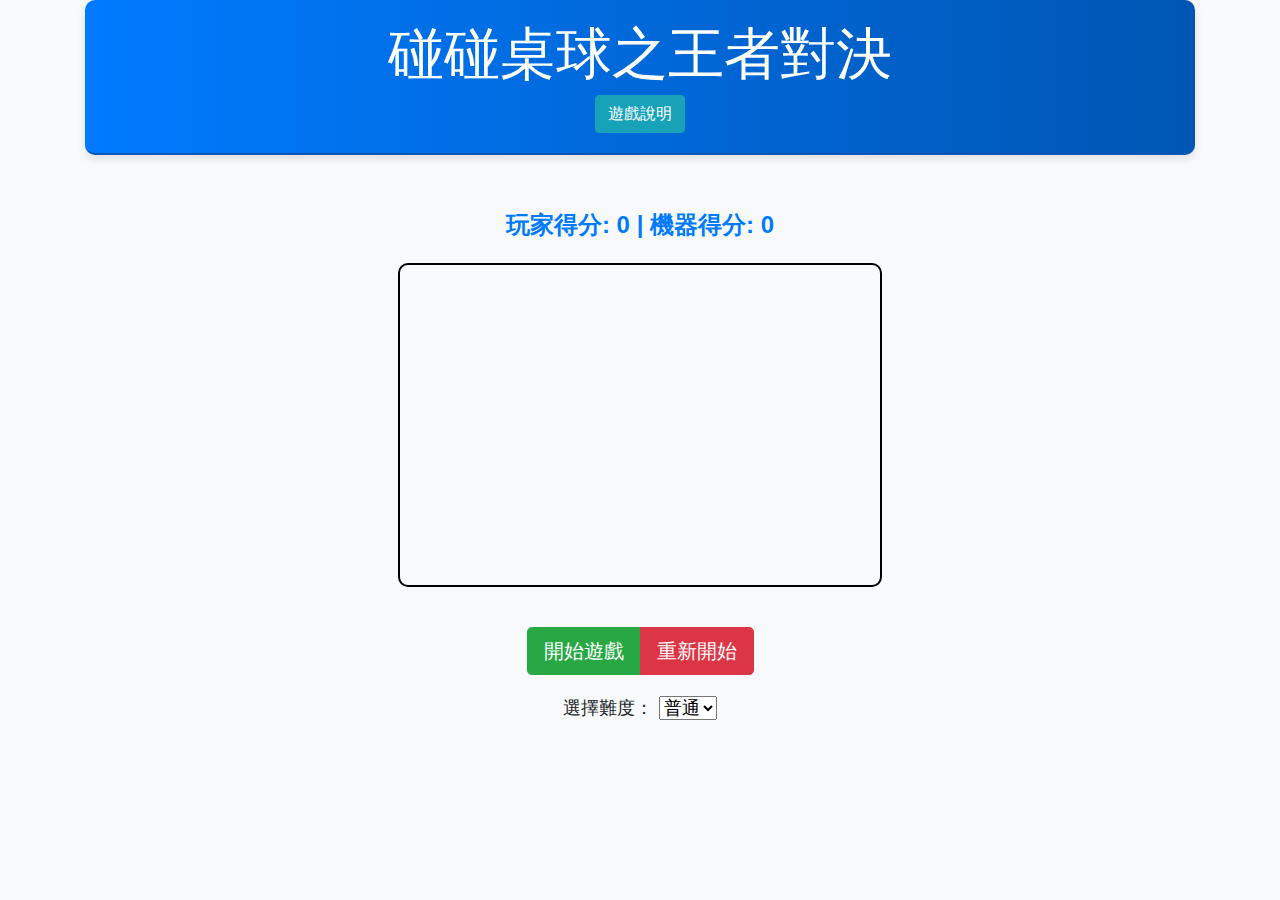
==== index.html @ c7da49b1 "Update and rename 專題遊戲.html to index.html" ====
<!DOCTYPE html>
<html lang="zh-Hant">

<head>
    <meta charset="UTF-8">
    <meta name="viewport" content="width=device-width, initial-scale=1, shrink-to-fit=no">
    <link rel="stylesheet" href="https://stackpath.bootstrapcdn.com/bootstrap/4.1.3/css/bootstrap.min.css">
    <title>碰碰桌球之王者對決</title>
    <style>
        body {
            background-color: #f8f9fa;
            font-family: 'Segoe UI', Tahoma, Geneva, Verdana, sans-serif;
        }

        canvas {
            background: url('pingpong-table.jpg') no-repeat center center;
            background-size: cover;
            display: block;
            margin: 20px auto;
            border: 2px solid #000;
            border-radius: 10px;
        }

        #score {
            font-size: 24px;
            margin: 20px 0;
            color: #007bff;
            font-weight: bold;
        }

        .jumbotron {
            background: linear-gradient(90deg, #007bff, #0056b3);
            color: white;
            padding: 20px;
            border-bottom: 2px solid #0056b3;
            border-radius: 10px;
            box-shadow: 0 4px 8px rgba(0, 0, 0, 0.1);
        }

        .btn-group {
            margin-top: 20px;
        }

        .btn {
            transition: all 0.3s ease;
        }

        .btn:hover {
            transform: scale(1.1);
        }

        .modal-content {
            color: #333;
        }

        #difficultySelect {
            margin-top: 20px;
            font-size: 18px;
        }
    </style>
</head>

<body>
    <div class="container">
        <div class="jumbotron text-center">
            <h1 class="display-4">碰碰桌球之王者對決</h1>
            <button type="button" class="btn btn-info" data-toggle="modal" data-target="#gameInstructionsModal">
                遊戲說明
            </button>
        </div>
        <div class="row">
            <div class="col-12 text-center">
                <div id="score">玩家得分: 0 | 機器得分: 0</div>
                <canvas id="gameCanvas" width="480" height="320"></canvas>
                <div class="btn-group btn-group-lg" role="group">
                    <button id="startBtn" class="btn btn-success">開始遊戲</button>
                    <button id="resetBtn" class="btn btn-danger">重新開始</button>
                </div>
                <div id="difficultySelect" class="text-center">
                    <label for="difficulty">選擇難度：</label>
                    <select id="difficulty" class="form-control-inline">
                        <option value="easy">普通</option>
                        <option value="medium">中等</option>
                        <option value="hard">難</option>
                    </select>
                </div>
                <div id="audioControls" class="mt-4">
                    <audio id="backgroundMusic" src="遊戲王經典配樂.mp3" preload="auto" loop></audio>
                    <audio id="scoreSound" src="./095CA98B11C145.mp3" preload="auto"></audio>
                    <audio id="winSound" src="./5082.mp3" preload="auto"></audio>
                    <audio id="almostWinSound" src="./9498.mp3" preload="auto"></audio>
                </div>
            </div>
        </div>
        <img id="winImage" src="./贏1.jpg" style="display:none;">
        <img id="loseImage" src="./輸1.jpg" style="display:none;">
    </div>
    
    <div class="modal fade" id="gameInstructionsModal" tabindex="-1" role="dialog" aria-labelledby="gameInstructionsModalLabel" aria-hidden="true">
        <div class="modal-dialog" role="document">
            <div class="modal-content">
                <div class="modal-header">
                    <h5 class="modal-title" id="gameInstructionsModalLabel">遊戲說明</h5>
                    <button type="button" class="close" data-dismiss="modal" aria-label="Close">
                        <span aria-hidden="true">&times;</span>
                    </button>
                </div>
                <div class="modal-body">
                    <p class="lead">激烈的人機對戰，看看誰是最強的桌球高手！</p>
                    <p class="lead">使用滑鼠控制你的球拍，透過按鍵Q、W、E切換不同種類的球，先達到11分者勝利！</p>
                    <p><strong>按鍵說明：</strong> Q-快速球，W-切球，E-曲球。</p>
                </div>
                <div class="modal-footer">
                    <button type="button" class="btn btn-secondary" data-dismiss="modal">關閉</button>
                </div>
            </div>
        </div>
    </div>

    <script src="https://code.jquery.com/jquery-3.3.1.slim.min.js"></script>
    <script src="https://cdnjs.cloudflare.com/ajax/libs/popper.js/1.14.3/umd/popper.min.js"></script>
    <script src="https://stackpath.bootstrapcdn.com/bootstrap/4.1.3/js/bootstrap.min.js"></script>
    <script>
        const canvas = document.getElementById("gameCanvas");
        const ctx = canvas.getContext("2d");
        const backgroundMusic = document.getElementById("backgroundMusic");
        const scoreSound = document.getElementById("scoreSound");
        const winSound = document.getElementById("winSound");
        const loseSound = document.getElementById("loseSound");
        const almostWinSound = document.getElementById("almostWinSound");
        const winImage = document.getElementById("winImage");
        const loseImage = document.getElementById("loseImage");


        let playerScore = 0;
        let computerScore = 0;
        let ballRadius = 10;
        let x;
        let y;
        let dx = 3;
        let dy = -3;
        const paddleHeight = 10;
        const paddleWidth = 75;
        let playerPaddleX = (canvas.width - paddleWidth) / 2;
        let computerPaddleX = (canvas.width - paddleWidth) / 2;
        const scoreDiv = document.getElementById("score");
        let ballType = 'normal';
        let isGameRunning = false;
        let curveDirection = 1;
        let difficulty = 'easy';
        let computerSpeed = 2;

        function positionBallOnPaddle() {
            x = playerPaddleX + paddleWidth / 2;
            y = canvas.height - paddleHeight - ballRadius;
        }

        canvas.addEventListener("mousemove", mouseMoveHandler, false);
        window.addEventListener("resize", resizeCanvas, false);
        document.getElementById("startBtn").addEventListener("click", startGame, false);
        document.getElementById("resetBtn").addEventListener("click", resetGame, false);
        document.getElementById("difficulty").addEventListener("change", changeDifficulty, false);

        function resizeCanvas() {
            canvas.width = canvas.clientWidth;
            canvas.height = canvas.clientHeight;
            positionBallOnPaddle();
        }

        function drawBall() {
            ctx.beginPath();
            ctx.arc(x, y, ballRadius, 0, Math.PI * 2);
            ctx.fillStyle = "#0095DD";
            ctx.fill();
            ctx.closePath();
        }

        function drawPaddle(x, y) {
            ctx.beginPath();
            ctx.rect(x, y, paddleWidth, paddleHeight);
            ctx.fillStyle = "#000000";
            ctx.fill();
            ctx.closePath();
        }

        function draw() {
            ctx.clearRect(0, 0, canvas.width, canvas.height);
            drawBall();
            drawPaddle(playerPaddleX, canvas.height - paddleHeight);
            drawPaddle(computerPaddleX, 0);

            if (ballType === 'curve') {

                dx += curveDirection * Math.sin(y / 50) * 0.5;
            }

            if (x + dx > canvas.width - ballRadius || x + dx < ballRadius) {
                dx = -dx;
                curveDirection = -curveDirection;
            }
            if (y + dy < ballRadius) {
                if (x > computerPaddleX && x < computerPaddleX + paddleWidth) {
                    dy = -dy;
                    adjustBallSpeed();
                } else {
                    playerScore++;
                    scoreSound.play();
                    scoreDiv.innerHTML = `玩家得分: ${playerScore} | 機器得分: ${computerScore}`;
                    resetBall();
                }
            } else if (y + dy > canvas.height - ballRadius) {
                if (x > playerPaddleX && x < playerPaddleX + paddleWidth) {
                    dy = -dy;
                    adjustBallSpeed();
                } else {
                    computerScore++;
                    scoreSound.play();
                    scoreDiv.innerHTML = `玩家得分: ${playerScore} | 機器得分: ${computerScore}`;
                    resetBall();
                }
            }

            if (playerScore >= 11 || computerScore >= 11) {
                isGameRunning = false;
                stopMusic();
                const winner = playerScore > computerScore ? 'player' : 'computer';
                if (winner === 'player') {
                    winSound.play();
                    drawEndImage(winImage);
                } else {
                    almostWinSound.play();
                    drawEndImage(loseImage);
                }
                document.getElementById("startBtn").disabled = true;
            }


            if (isGameRunning) {
                x += dx;
                y += dy;
                moveComputerPaddle();
                requestAnimationFrame(draw);
            }
        }

        function drawEndImage(image) {
            const imgWidth = image.width;
            const imgHeight = image.height;
            const ratio = Math.min(canvas.width / imgWidth, canvas.height / imgHeight);
            const newWidth = imgWidth * ratio;
            const newHeight = imgHeight * ratio;
            const xPos = (canvas.width - newWidth) / 2;
            const yPos = (canvas.height - newHeight) / 2;

            ctx.drawImage(image, xPos, yPos, newWidth, newHeight);
        }


        function adjustBallSpeed() {
            switch (ballType) {
                case 'normal':
                    dx = (dx > 0 ? 3 : -3);
                    dy = (dy > 0 ? 3 : -3);
                    break;
                case 'fast':
                    dx = (dx > 0 ? 4 : -4);
                    dy = (dy > 0 ? 4 : -4);
                    break;
                case 'cut':
                    dx = (dx > 0 ? 3 : -3);
                    dy = (dy > 0 ? 1.5 : -1.5);
                    break;
                case 'curve':
                    dx = (dx > 0 ? 3 : -3);
                    dy = 3;
                    curveDirection = dx > 0 ? 1 : -1;
                    break;
            }
        }

        function resetBall() {
            positionBallOnPaddle();
            dx = (Math.random() < 0.5 ? -3 : 3);
            dy = -3;
        }

        function moveComputerPaddle() {
            if (x < computerPaddleX + paddleWidth / 2) {
                computerPaddleX -= computerSpeed;
            } else if (x > computerPaddleX + paddleWidth / 2) {
                computerPaddleX += computerSpeed;
            }
        }

        function mouseMoveHandler(e) {
            const relativeX = e.clientX - canvas.getBoundingClientRect().left;
            playerPaddleX = Math.max(Math.min(relativeX - paddleWidth / 2, canvas.width - paddleWidth), 0);
            if (!isGameRunning) {
                positionBallOnPaddle();
            }
        }

        document.addEventListener("keydown", keyDownHandler, false);
        document.addEventListener("keyup", keyUpHandler, false);

        function keyDownHandler(e) {
            if (e.key === 'q' || e.key === 'Q') {
                ballType = 'fast';
            } else if (e.key === 'w' || e.key === 'W') {
                ballType = 'cut';
            } else if (e.key === 'e' || e.key === 'E') {
                ballType = 'curve';
            }
        }

        function keyUpHandler(e) {
            if (['q', 'w', 'e', 'Q', 'W', 'E'].includes(e.key)) {
                ballType = 'normal';
            }
        }

        function startGame() {
            if (!isGameRunning) {
                isGameRunning = true;
                playMusic();
                draw();
            }
        }

        function resetGame() {
            playerScore = 0;
            computerScore = 0;
            scoreDiv.innerHTML = `玩家得分: ${playerScore} | 機器得分: ${computerScore}`;
            positionBallOnPaddle();
            stopMusic();
            isGameRunning = false;
            document.getElementById("startBtn").disabled = false;
        }

        function playMusic() {
            backgroundMusic.currentTime = 0;
            backgroundMusic.play();
        }

        function stopMusic() {
            backgroundMusic.pause();
        }

        function changeDifficulty() {
            const difficulty = document.getElementById("difficulty").value;
            switch (difficulty) {
                case 'easy':
                    computerSpeed = 2;
                    break;
                case 'medium':
                    computerSpeed = 5;
                    break;
                case 'hard':
                    computerSpeed = 7;
                    break;
            }
        }

        positionBallOnPaddle();
    </script>
</body></html>
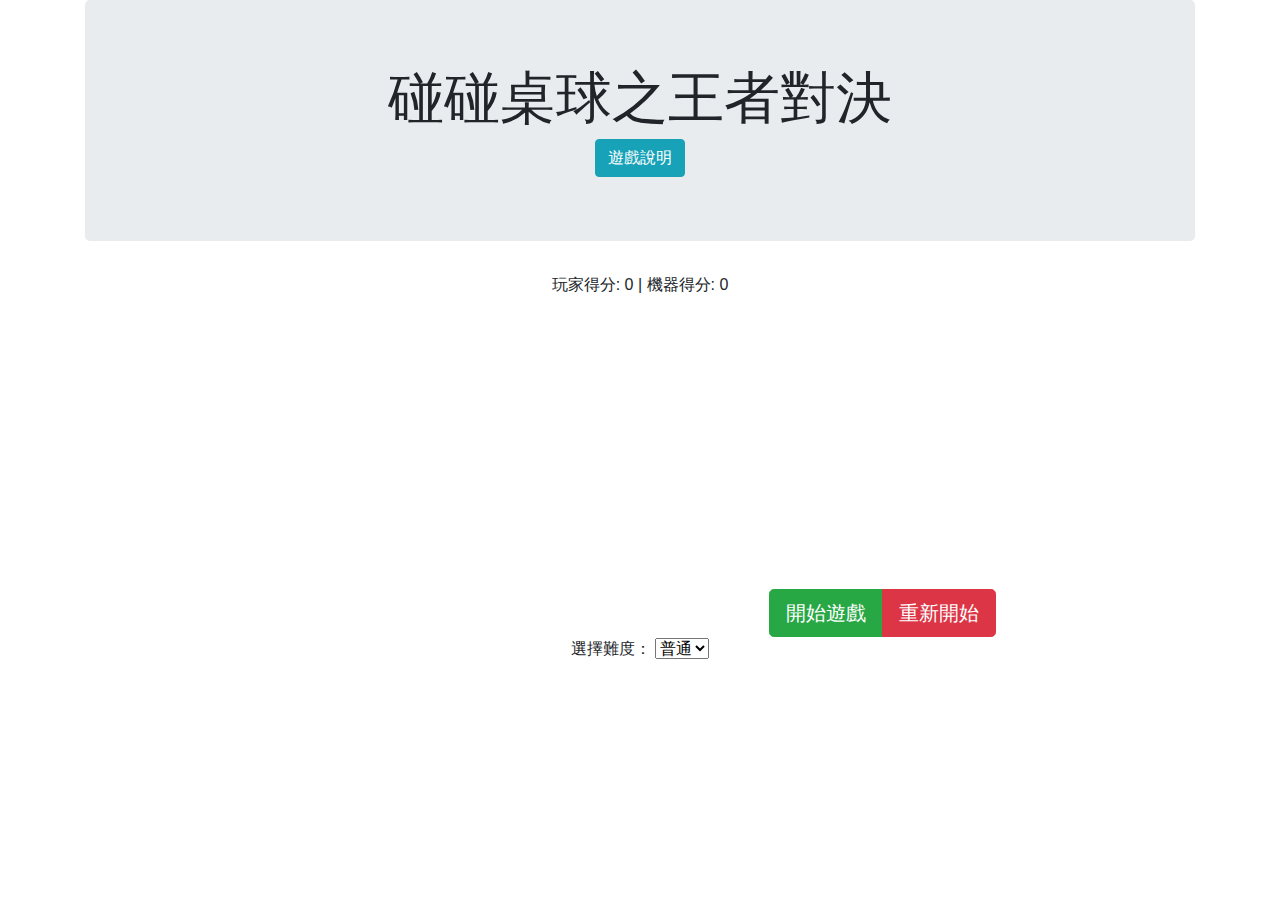
==== commit de2a160a: "Update index.html" ====
--- a/index.html
+++ b/index.html
@@ -5,59 +5,9 @@
     <meta charset="UTF-8">
     <meta name="viewport" content="width=device-width, initial-scale=1, shrink-to-fit=no">
     <link rel="stylesheet" href="https://stackpath.bootstrapcdn.com/bootstrap/4.1.3/css/bootstrap.min.css">
+    <link rel="stylesheet" href="game.css">
+    <script src="game.js"></script>
     <title>碰碰桌球之王者對決</title>
-    <style>
-        body {
-            background-color: #f8f9fa;
-            font-family: 'Segoe UI', Tahoma, Geneva, Verdana, sans-serif;
-        }
-
-        canvas {
-            background: url('pingpong-table.jpg') no-repeat center center;
-            background-size: cover;
-            display: block;
-            margin: 20px auto;
-            border: 2px solid #000;
-            border-radius: 10px;
-        }
-
-        #score {
-            font-size: 24px;
-            margin: 20px 0;
-            color: #007bff;
-            font-weight: bold;
-        }
-
-        .jumbotron {
-            background: linear-gradient(90deg, #007bff, #0056b3);
-            color: white;
-            padding: 20px;
-            border-bottom: 2px solid #0056b3;
-            border-radius: 10px;
-            box-shadow: 0 4px 8px rgba(0, 0, 0, 0.1);
-        }
-
-        .btn-group {
-            margin-top: 20px;
-        }
-
-        .btn {
-            transition: all 0.3s ease;
-        }
-
-        .btn:hover {
-            transform: scale(1.1);
-        }
-
-        .modal-content {
-            color: #333;
-        }
-
-        #difficultySelect {
-            margin-top: 20px;
-            font-size: 18px;
-        }
-    </style>
 </head>
 
 <body>
--- a/game.css
+++ b/game.css
@@ -0,0 +1,2 @@
+<link rel="stylesheet" href="game.css">
+    <script src="game.js"></script>
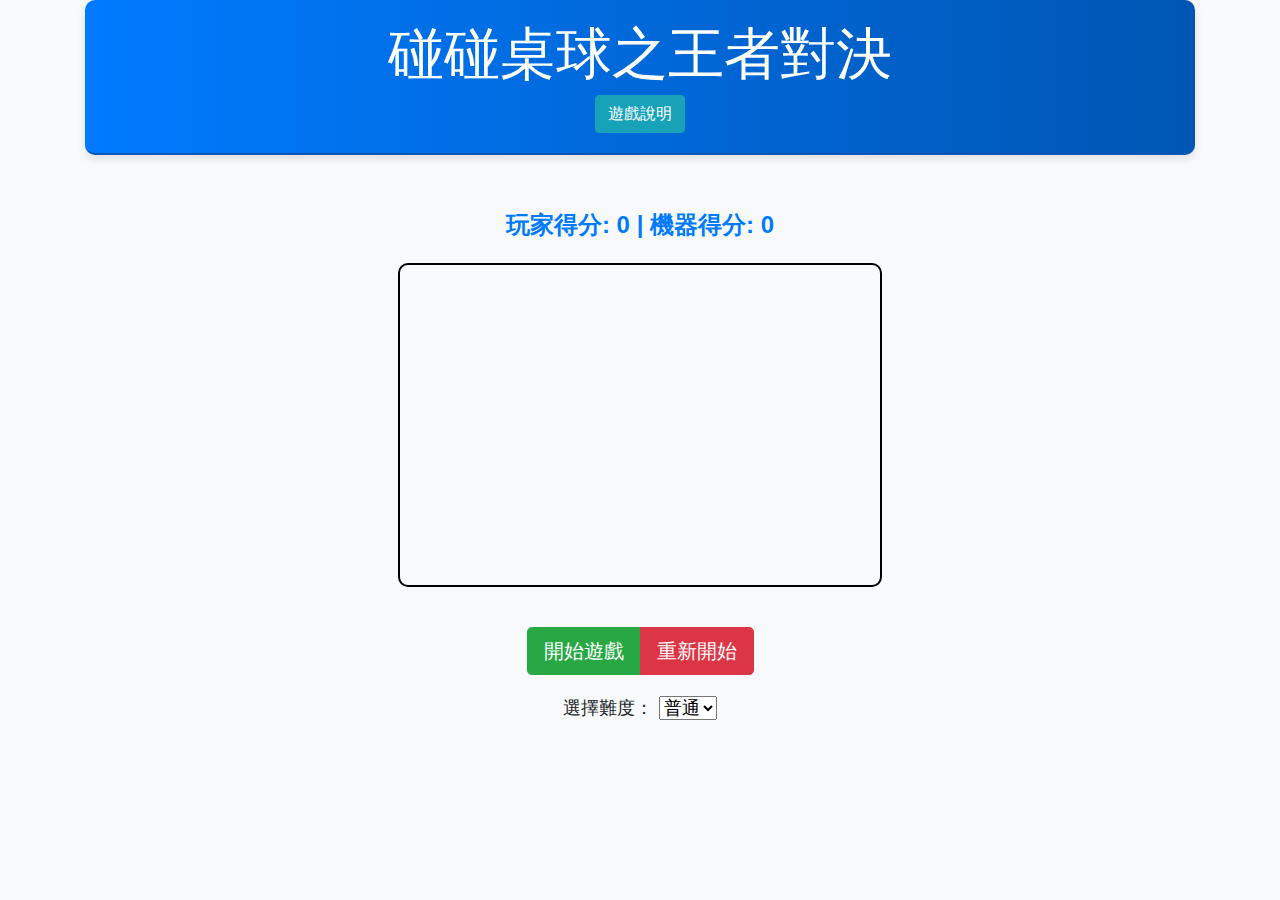
==== commit 028f75d1: "Update index.html" ====
--- a/index.html
+++ b/index.html
@@ -5,9 +5,59 @@
     <meta charset="UTF-8">
     <meta name="viewport" content="width=device-width, initial-scale=1, shrink-to-fit=no">
     <link rel="stylesheet" href="https://stackpath.bootstrapcdn.com/bootstrap/4.1.3/css/bootstrap.min.css">
-    <link rel="stylesheet" href="game.css">
-    <script src="game.js"></script>
     <title>碰碰桌球之王者對決</title>
+    <style>
+        body {
+            background-color: #f8f9fa;
+            font-family: 'Segoe UI', Tahoma, Geneva, Verdana, sans-serif;
+        }
+
+        canvas {
+            background: url('pingpong-table.jpg') no-repeat center center;
+            background-size: cover;
+            display: block;
+            margin: 20px auto;
+            border: 2px solid #000;
+            border-radius: 10px;
+        }
+
+        #score {
+            font-size: 24px;
+            margin: 20px 0;
+            color: #007bff;
+            font-weight: bold;
+        }
+
+        .jumbotron {
+            background: linear-gradient(90deg, #007bff, #0056b3);
+            color: white;
+            padding: 20px;
+            border-bottom: 2px solid #0056b3;
+            border-radius: 10px;
+            box-shadow: 0 4px 8px rgba(0, 0, 0, 0.1);
+        }
+
+        .btn-group {
+            margin-top: 20px;
+        }
+
+        .btn {
+            transition: all 0.3s ease;
+        }
+
+        .btn:hover {
+            transform: scale(1.1);
+        }
+
+        .modal-content {
+            color: #333;
+        }
+
+        #difficultySelect {
+            margin-top: 20px;
+            font-size: 18px;
+        }
+    </style>
 </head>
 
 <body>
